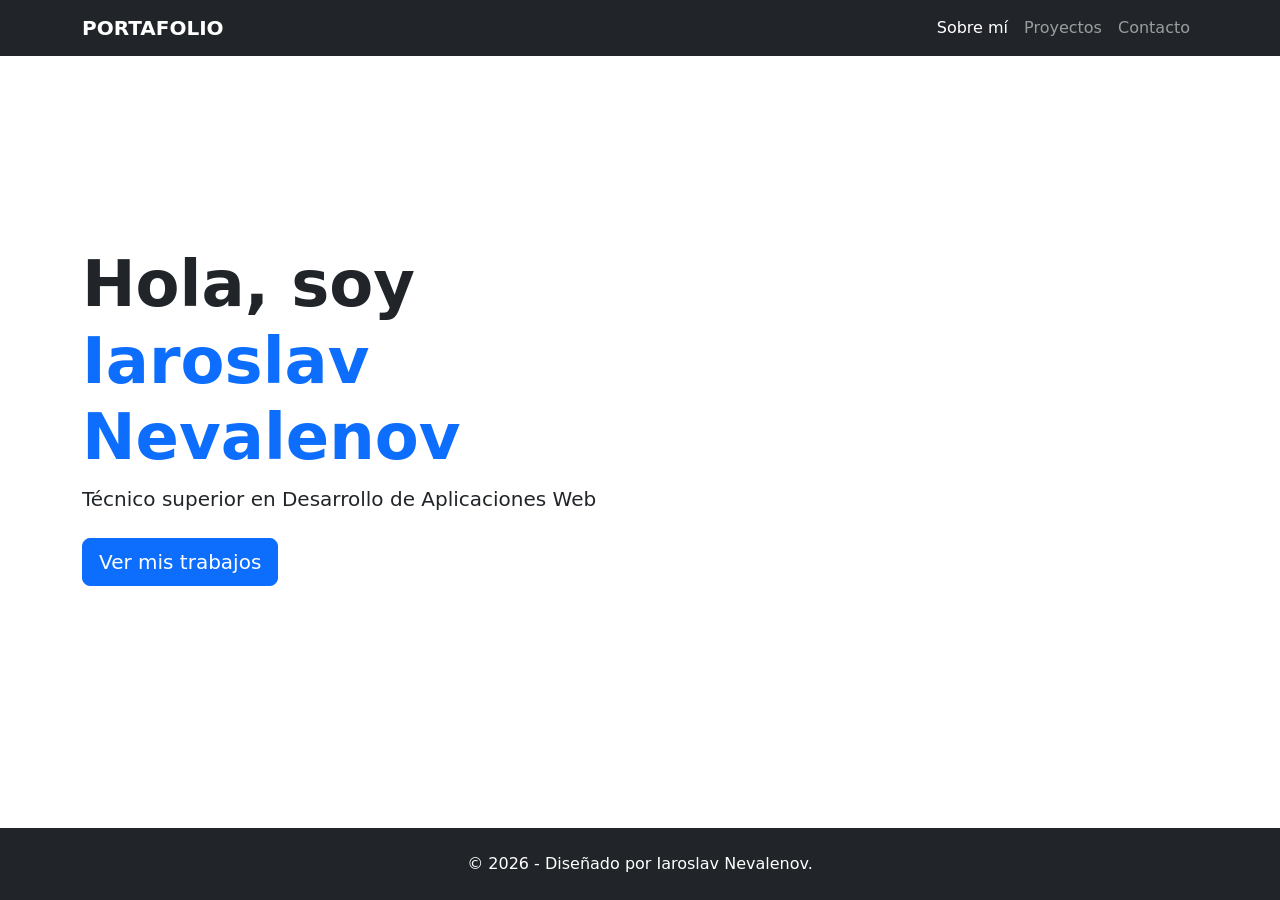
==== index.html @ f4a48f7e "Commit inicial" ====
<!DOCTYPE html>
<html lang="es">
<head>
    <meta charset="UTF-8">
    <meta name="viewport" content="width=device-width, initial-scale=1.0">
    <title>Iaroslav Nevalenov  Desarrollador Web</title>
    <link href="https://cdn.jsdelivr.net/npm/bootstrap@5.3.0/dist/css/bootstrap.min.css" rel="stylesheet">
    <link rel="stylesheet" href="src/scss/app.css">
</head>
<body>
    <header>
        <nav class="navbar navbar-expand-lg navbar-dark bg-dark" aria-label="Menú principal">
            <div class="container">
                <a class="navbar-brand fw-bold" href="index.html">PORTAFOLIO</a>
                <button class="navbar-toggler" type="button" data-bs-toggle="collapse" data-bs-target="#navPrincipal" aria-controls="navPrincipal" aria-expanded="false" aria-label="Alternar navegación">
                    <span class="navbar-toggler-icon"></span>
                </button>
                <div class="collapse navbar-collapse" id="navPrincipal">
                    <ul class="navbar-nav ms-auto">
                        <li><a class="nav-link active" href="index.html" aria-current="page">Sobre mí</a></li>
                        <li><a class="nav-link" href="proyectos.html">Proyectos</a></li>
                        <li><a class="nav-link" href="contacto.html">Contacto</a></li>
                    </ul>
                </div>
            </div>
        </nav>
    </header>

    <main id="contenido">
        <section class="hero d-flex align-items-center py-5" style="min-height: 80vh;">
            <div class="container">
                <div class="row align-items-center">
                    <div class="col-md-7">
                        <h1 class="display-3 fw-bold">Hola, soy <span class="text-primary">Iaroslav Nevalenov</span></h1>
                        <p class="lead mb-4">Técnico superior en Desarrollo de Aplicaciones Web</p>
                        <a href="proyectos.html" class="btn btn-primary btn-lg">Ver mis trabajos</a>
                    </div>
                </div>
            </div>
        </section>
    </main>

    <footer class="bg-dark text-white py-4 text-center">
        <div class="container">
            <p class="mb-0">&copy; 2026 - Diseñado por Iaroslav Nevalenov.</p>
        </div>
    </footer>

    <script src="https://cdn.jsdelivr.net/npm/bootstrap@5.3.0/dist/js/bootstrap.bundle.min.js"></script>
</body>
</html>
---- src/scss/app.css ----
html {
  height: 100%;
}

body {
  display: flex;
  flex-direction: column;
  min-height: 100%;
  margin: 0;
}

main {
  flex: 1;
}

.header {
  background-color: #0f172a;
  padding: 2rem 0;
}

.navegacion {
  display: flex;
  gap: 2rem;
}
.navegacion a {
  color: white;
  text-decoration: none;
  font-size: 1.8rem;
}

.footer {
  background-color: #0f172a;
  color: #ffffff;
  padding: 4rem 0;
  margin-top: 5rem;
  text-align: center;
}
.footer__grid {
  display: grid;
  grid-template-columns: 1fr;
  gap: 2rem;
}
@media (min-width: 768px) {
  .footer__grid {
    grid-template-columns: repeat(3, 1fr);
  }
}
.footer__copyright {
  margin-top: 3rem;
  font-size: 1.4rem;
  border-top: 1px solid #4f46e5;
  padding-top: 2rem;
}
.footer__link {
  color: #ffffff;
  text-decoration: none;
}
.footer__link:hover {
  color: #4f46e5;
}

.formulario {
  display: grid;
  gap: 1.5rem;
  border-top: 4px solid #4f46e5;
}
.formulario .campo {
  display: flex;
  flex-direction: column;
}
.formulario .campo label {
  margin-bottom: 0.5rem;
  color: #0f172a;
}
.formulario .campo input, .formulario .campo textarea {
  padding: 1rem;
  border: 1px solid #ddd;
  border-radius: 6px;
  transition: border-color 0.3s;
}
.formulario .campo input:focus, .formulario .campo textarea:focus {
  border-color: #4f46e5;
  outline: none;
}/*# sourceMappingURL=app.css.map */
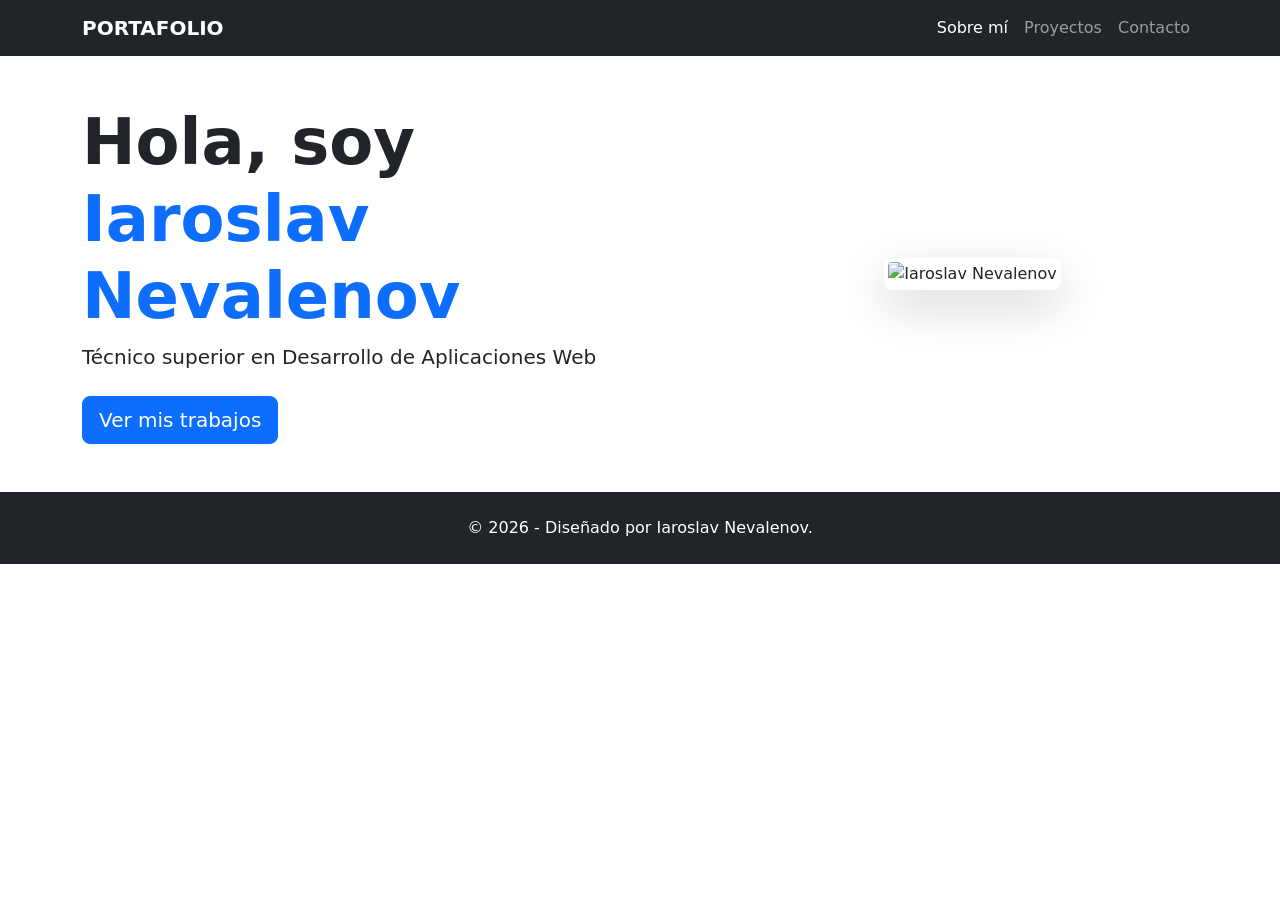
==== commit 10a2b71b: "Commit" ====
--- a/index.html
+++ b/index.html
@@ -27,17 +27,23 @@
     </header>
 
     <main id="contenido">
-        <section class="hero d-flex align-items-center py-5" style="min-height: 80vh;">
-            <div class="container">
-                <div class="row align-items-center">
-                    <div class="col-md-7">
-                        <h1 class="display-3 fw-bold">Hola, soy <span class="text-primary">Iaroslav Nevalenov</span></h1>
-                        <p class="lead mb-4">Técnico superior en Desarrollo de Aplicaciones Web</p>
-                        <a href="proyectos.html" class="btn btn-primary btn-lg">Ver mis trabajos</a>
-                    </div>
-                </div>
+        <section class="hero py-5">
+    <div class="container">
+        <div class="row align-items-center">
+            <!-- Texto a la izquierda -->
+            <div class="col-md-7 hero-contenido">
+                <h1 class="display-3 fw-bold">Hola, soy <span class="text-primary">Iaroslav Nevalenov</span></h1>
+                <p class="lead mb-4">Técnico superior en Desarrollo de Aplicaciones Web</p>
+                <a href="proyectos.html" class="btn btn-primary btn-lg">Ver mis trabajos</a>
             </div>
-        </section>
+
+            <div class="col-md-5 text-center">
+                <img src="https://res.cloudinary.com/dsuymln4b/image/upload/q_auto/f_auto/v1778314748/WhatsApp_Image_2026-05-09_at_10.17.12_l1spfy.jpg" alt="Iaroslav Nevalenov" 
+                class="img-fluid rounded-3 shadow-lg border border-white border-4">
+            </div>
+        </div>
+    </div>
+</section>
     </main>
 
     <footer class="bg-dark text-white py-4 text-center">
--- a/src/scss/app.css
+++ b/src/scss/app.css
@@ -1,84 +1,188 @@
 html {
-  height: 100%;
+  font-size: 15px;
+}
+@media (min-width: 768px) {
+  html {
+    font-size: 16px;
+  }
 }
 
 body {
-  display: flex;
-  flex-direction: column;
-  min-height: 100%;
-  margin: 0;
+  overflow-x: hidden;
 }
 
-main {
-  flex: 1;
+img {
+  max-width: 100%;
+  height: auto;
+}
+
+.formulario {
+  display: grid;
+  grid-template-columns: repeat(1, 1fr);
+  gap: 1rem;
+  padding: 1.5rem !important;
+  border-top: 4px solid #4f46e5;
+  background-color: #ffffff;
+  border-radius: 0.8rem;
+  box-shadow: 0 10px 30px rgba(0, 0, 0, 0.1);
+}
+.formulario .campo label {
+  display: block;
+  margin-bottom: 0.2rem;
+  font-size: 0.9rem;
+  font-weight: 700;
+  color: #0f172a;
+}
+.formulario .campo input, .formulario .campo textarea {
+  box-sizing: border-box;
+  width: 100%;
+  padding: 0.6rem;
+  border: 1px solid #e1e1e1;
+  border-radius: 0.5rem;
+  font-family: "Inter", sans-serif;
+}
+.formulario .campo input:focus, .formulario .campo textarea:focus {
+  outline: none;
+  border-color: #4f46e5;
+}
+.formulario .campo textarea {
+  height: 100px;
+  min-height: 80px;
+  resize: none;
+}
+.formulario button {
+  background-color: #4f46e5;
+  border: 0;
+  border-radius: 1rem;
+  color: #ffffff;
+  display: block;
+  font-weight: 700;
+  padding: 1.2rem 3rem;
+  text-align: center;
+  width: 100%;
+}
+@media screen and (min-width: 768px) {
+  .formulario button {
+    width: auto;
+  }
+}
+.formulario button {
+  transition: background-color 0.3s;
+}
+.formulario button:hover {
+  background-color: rgb(32.6777251185, 24.2748815166, 172.7251184834);
+}
+.formulario button {
+  padding: 0.8rem;
+  margin-top: 0.5rem;
+  cursor: pointer;
+  font-size: 1rem;
+  text-transform: uppercase;
 }
 
 .header {
   background-color: #0f172a;
-  padding: 2rem 0;
+  padding: 1.5rem 0;
+}
+.header__contenedor {
+  display: flex;
+  flex-direction: row;
+  justify-content: space-between;
+  align-items: center;
+  gap: 0;
+}
+.header__logo a {
+  color: #ffffff;
+  text-decoration: none;
+  font-weight: 900;
+  font-size: 1.5rem;
+  text-transform: uppercase;
 }
 
-.navegacion {
+.nav {
   display: flex;
-  gap: 2rem;
+  flex-direction: row;
+  justify-content: flex-end;
+  align-items: center;
+  gap: 2.5rem;
 }
-.navegacion a {
-  color: white;
+.nav__link {
+  color: rgba(255, 255, 255, 0.7);
   text-decoration: none;
-  font-size: 1.8rem;
+  font-weight: 700;
+  transition: color 0.3s;
+}
+.nav__link:hover {
+  color: #ffffff;
+}
+.nav__link--active {
+  color: #4f46e5;
+  border-bottom: 2px solid #4f46e5;
 }
 
 .footer {
   background-color: #0f172a;
   color: #ffffff;
-  padding: 4rem 0;
-  margin-top: 5rem;
+  padding: 3rem 0;
+  margin-top: auto;
   text-align: center;
+}
+@media screen and (min-width: 1024px) {
+  .footer {
+    padding: 4rem 0;
+  }
 }
 .footer__grid {
   display: grid;
-  grid-template-columns: 1fr;
+  grid-template-columns: repeat(1, 1fr);
   gap: 2rem;
+  padding: 0 2rem;
 }
-@media (min-width: 768px) {
+@media screen and (min-width: 768px) {
   .footer__grid {
+    display: grid;
     grid-template-columns: repeat(3, 1fr);
+    gap: 2rem;
+    padding: 0;
   }
 }
 .footer__copyright {
-  margin-top: 3rem;
-  font-size: 1.4rem;
-  border-top: 1px solid #4f46e5;
+  margin-top: 2rem;
+  font-size: 1rem;
+  border-top: 1px solid rgba(79, 70, 229, 0.3);
   padding-top: 2rem;
+  display: flex;
+  flex-direction: column;
+  align-items: center;
+}
+@media screen and (min-width: 768px) {
+  .footer__copyright {
+    font-size: 1.1rem;
+  }
 }
 .footer__link {
   color: #ffffff;
   text-decoration: none;
+  transition: color 0.3s ease;
 }
 .footer__link:hover {
   color: #4f46e5;
 }
 
-.formulario {
-  display: grid;
-  gap: 1.5rem;
-  border-top: 4px solid #4f46e5;
+.card-portfolio {
+  transition: transform 0.3s ease, box-shadow 0.3s ease;
+  border-radius: 12px;
+  overflow: hidden;
 }
-.formulario .campo {
-  display: flex;
-  flex-direction: column;
+.card-portfolio:hover {
+  transform: translateY(-10px);
+  box-shadow: 0 15px 30px rgba(0, 0, 0, 0.1) !important;
 }
-.formulario .campo label {
-  margin-bottom: 0.5rem;
+.card-portfolio .card-title {
   color: #0f172a;
 }
-.formulario .campo input, .formulario .campo textarea {
-  padding: 1rem;
-  border: 1px solid #ddd;
-  border-radius: 6px;
-  transition: border-color 0.3s;
-}
-.formulario .campo input:focus, .formulario .campo textarea:focus {
-  border-color: #4f46e5;
-  outline: none;
+.card-portfolio .badge {
+  font-size: 0.8rem;
+  padding: 0.5rem 0.8rem;
+  border-radius: 20px;
 }/*# sourceMappingURL=app.css.map */
